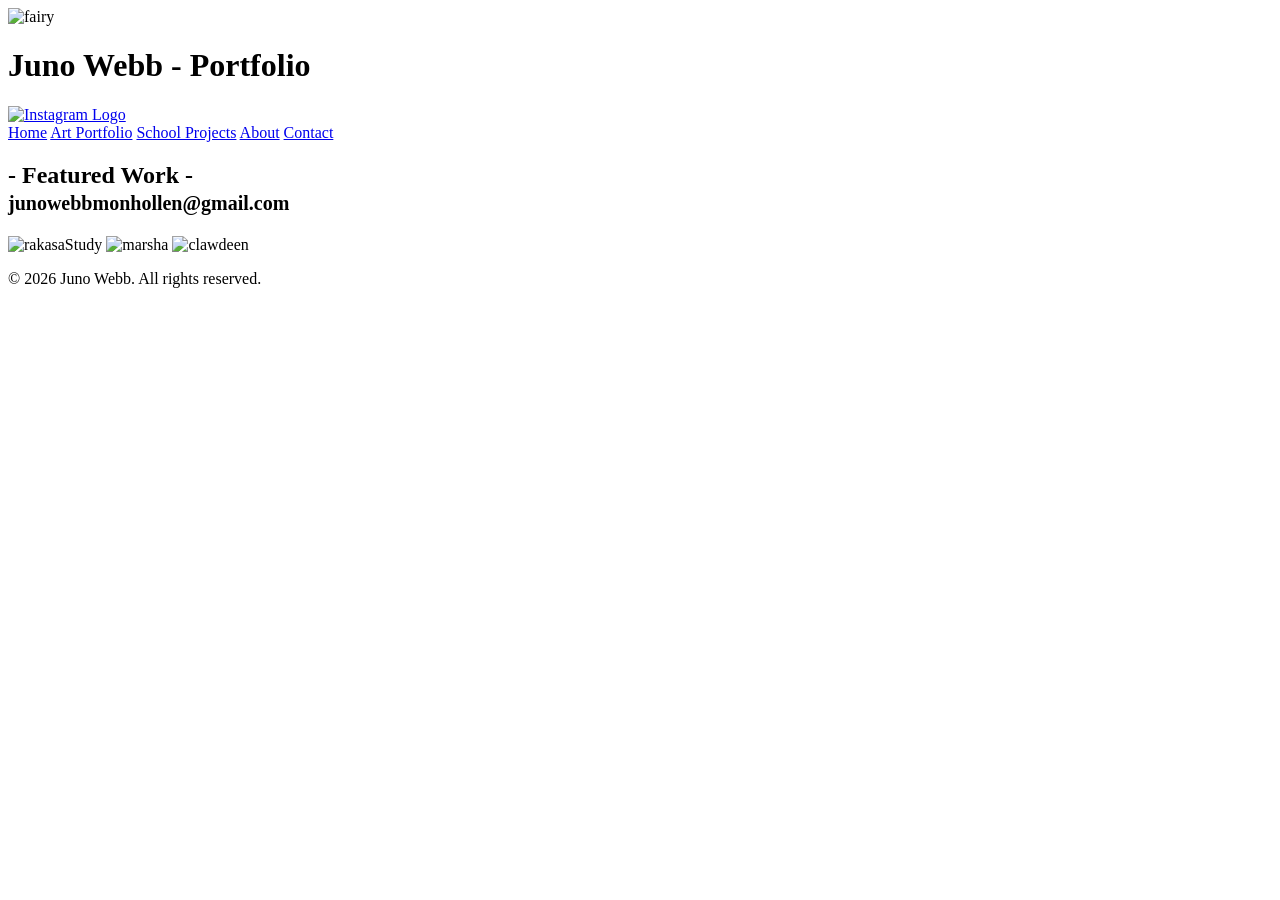
==== index.html @ 7b1e1f16 "Add files via upload" ====
<!DOCTYPE html>

<html lang="en">

<head>
    <meta charset="UTF-8">
    <meta name="viewport" content="width=device-width, initial-scale=1.0">
    <link rel="stylesheet" href="portfolioStyle.css">

        <title>Home</title>
</head>
    <body>
    
        <header>
            <img class = "logo" src="LogoDrawing.png" alt="fairy">
            <h1>Juno Webb - Portfolio</h1>
            <a href="https://www.instagram.com/_grilledtrees?obrf=MTF3bmVlNXhqajhvYw%3D%3D&utm_source=qr" class="instaLink">
            <img src="image.png" alt="Instagram Logo" style="width: 30px; height: 30px;">
            </a>
        </header>

        <nav class="navBar">

                <a href="index.html" class="navButton">Home</a>
                <a href="ArtPortfolio.html" class="navButton">Art Portfolio</a>
                <a href="school.html" class="navButton">School Projects</a>
                <a href="about.html" class="navButton">About</a>
                <a href="contact.html" class="navButton">Contact</a>
            
        </nav>

        <main>

            
            <section id="gallery">
                 <h2>- Featured Work -<br><small>junowebbmonhollen@gmail.com</small></h2>
               
                <div class="galleryWrapper">
                     <img class = "galleryImg" src="Untitled_Artwork (6).jpg" alt="rakasaStudy">
                     <img class = "galleryImg" src="marsha.JPG" alt="marsha">
                     <img class = "galleryImg" src="Clawdeen.PNG" alt="clawdeen">
                </div>
            </section>
        </main>
        <footer>
            <p>&copy; 2026 Juno Webb. All rights reserved.</p>
        </footer>
    </body>
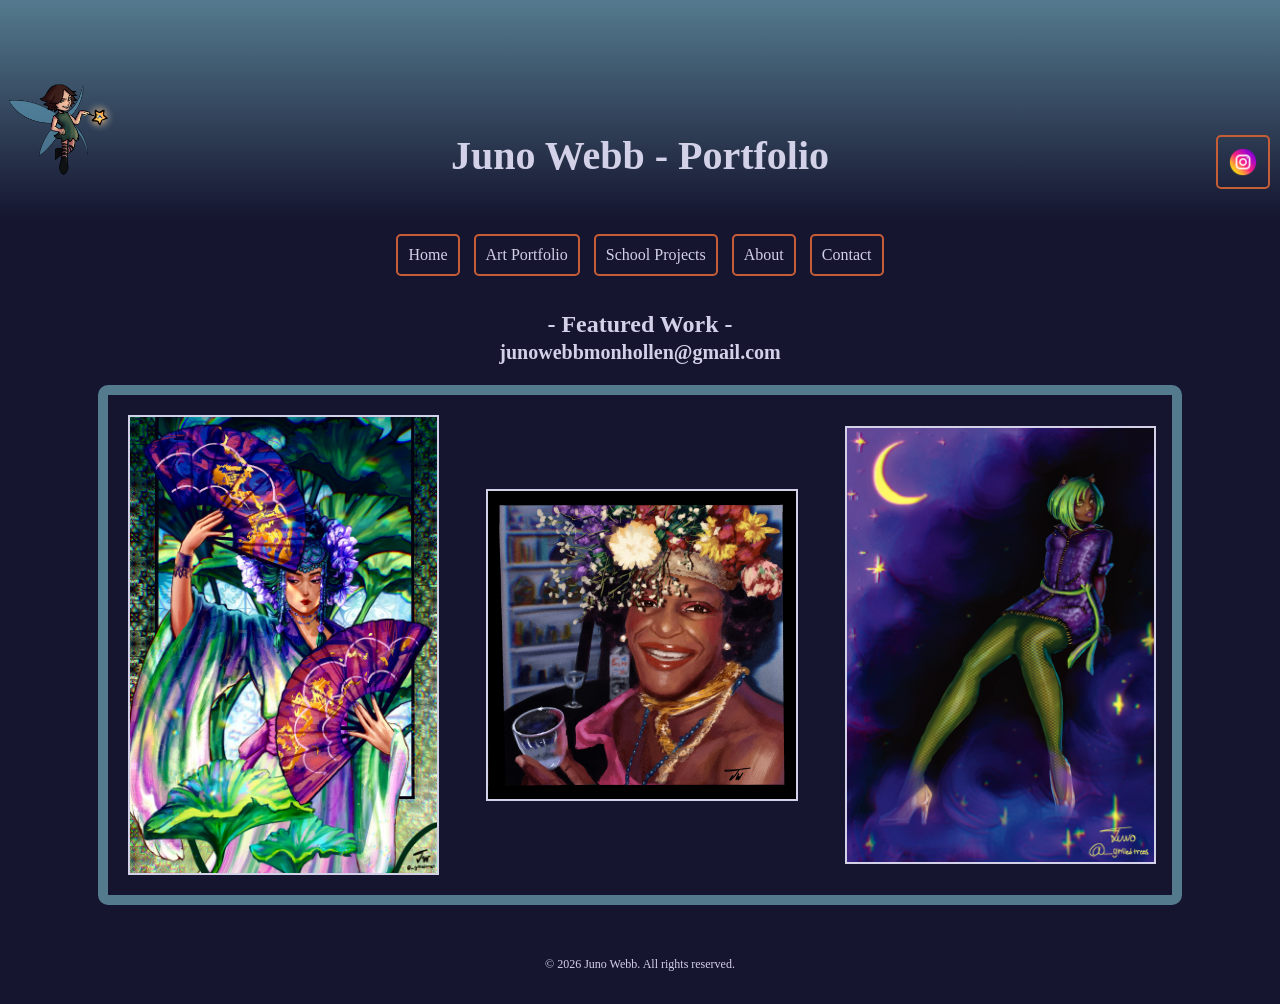
==== commit eff8ea33: "Add files via upload" ====
--- a/index.html
+++ b/index.html
@@ -36,9 +36,9 @@
                  <h2>- Featured Work -<br><small>junowebbmonhollen@gmail.com</small></h2>
                
                 <div class="galleryWrapper">
-                     <img class = "galleryImg" src="Untitled_Artwork (6).jpg" alt="rakasaStudy">
-                     <img class = "galleryImg" src="marsha.JPG" alt="marsha">
-                     <img class = "galleryImg" src="Clawdeen.PNG" alt="clawdeen">
+                     <img class = "galleryImgHome" src="Untitled_Artwork (6).jpg" alt="rakasaStudy">
+                     <img class = "galleryImgHome" src="marsha.JPG" alt="marsha">
+                     <img class = "galleryImgHome" src="Clawdeen.PNG" alt="clawdeen">
                 </div>
             </section>
         </main>
--- a/portfolioStyle.css
+++ b/portfolioStyle.css
@@ -0,0 +1,170 @@
+:root {
+    --text: #d3d1e8;
+    --bg: #15152f;
+    --primary: #5cb887;
+    --secondary: #547a8e;
+    --accent: #c55d37;
+    --font-family: 'Georgia', 'Times New Roman', Times, serif;
+}
+
+body {
+    background-color: var(--bg);
+    color: var(--text);
+    font-family: var(--font-family);
+    margin: 0;
+    padding: 0;
+}
+
+header {
+    background: linear-gradient(to bottom, var(--secondary), var(--bg));
+}
+
+h1, h2 {
+    color: var(--text);
+    text-align: center;
+}
+
+header h1{
+    margin: 0;
+    padding-bottom: 1em;
+    font-size: 2.5em;
+}
+
+.instaLink{
+    position: fixed;
+    top: 15%;
+    right: 10px;
+    display: inline-flex;
+    padding: 10px 10px;
+    border: 2px solid var(--accent);
+    border-radius: 5px;
+}
+ 
+.imgCell{
+    padding: 2px;
+    text-align: center;
+    border: 4px solid var(--text);
+}
+
+.galleryImgHome{
+   width: 100%; 
+   height: auto; 
+   object-fit: cover;
+   border: solid 2px var(--text);
+}
+
+.galleryImg{
+   width: 100%; 
+   height: auto; 
+   object-fit: cover;
+}
+
+.galleryWrapper {
+    display: grid;
+    grid-template-columns: repeat(auto-fit, minmax(200px, 1fr));
+    gap: 5%;
+    overflow-x: auto; 
+    margin: 20px auto;
+    max-width: 80%;
+    align-items: center;
+    padding: 20px;
+    border: 10px solid var(--secondary);
+    border-radius: 10px;
+}
+
+.galleryTable {
+    width: 50%;
+    border-collapse: collapse;
+    margin: 20px auto;
+    max-width: 80%;
+    border: 5px solid var(--accent);
+}
+
+.headerTitle {
+    text-align: center;
+    font-size: 1.4em;
+    margin: 2em 0;
+    padding: 0.5em;
+    border: 2px solid var(--text);
+}
+
+.dataCell {
+    text-align: center;
+    font-size: 1em;
+    padding: 0.5em;
+    border-radius: 10px;
+    border: 2px solid var(--text);
+}
+
+.navBar { 
+    padding: 10px; 
+    text-align: center;
+    text-decoration: none;
+}
+
+.navButton {
+    display: inline-block;
+    margin: 5px;
+    padding: 10px 20px;
+    border-radius: 5px; 
+    border: 2px solid var(--accent);
+}
+
+.navButton:hover{
+    color: var(--primary);
+    background-color: var(--accent);
+    transition: background-color 0.3s ease-in, color 0.3s ease-out;
+}
+
+.logo {
+    width: 10%; 
+    height: 10%; 
+    object-fit: cover;
+    border-radius: 50%;
+    margin: 0 auto;
+    transform: scaleX(-1) translateY(50%);
+    
+}
+
+.navBar a {
+    padding: 10px; 
+    text-align: center;
+    text-decoration: none;
+    font-size: 16px;
+    color: var(--text);
+}
+
+.aboutSection {
+    display: grid;
+    grid-template-columns: 1fr 1fr 1fr;
+    max-width: 85%;
+    margin: 0 auto;
+    padding: 20px;
+    text-align: center;
+   justify-items: center;
+    border: 5px solid var(--accent);
+    border-radius: 10px;
+    gap: 20px;
+}
+
+.aboutText {
+    max-width: 100%;
+    margin: 0 auto;
+    padding: 20px;
+    font-size: 16px;
+    line-height: 1.5;
+}
+
+.aboutMedia {
+    max-width: 100%;
+    height: auto;
+    border: 2px solid var(--text);
+    border-radius: 50px;
+    object-fit: cover;
+}
+
+footer {
+    text-align: center;
+    padding: 20px;
+    font-size: 12px;
+}
